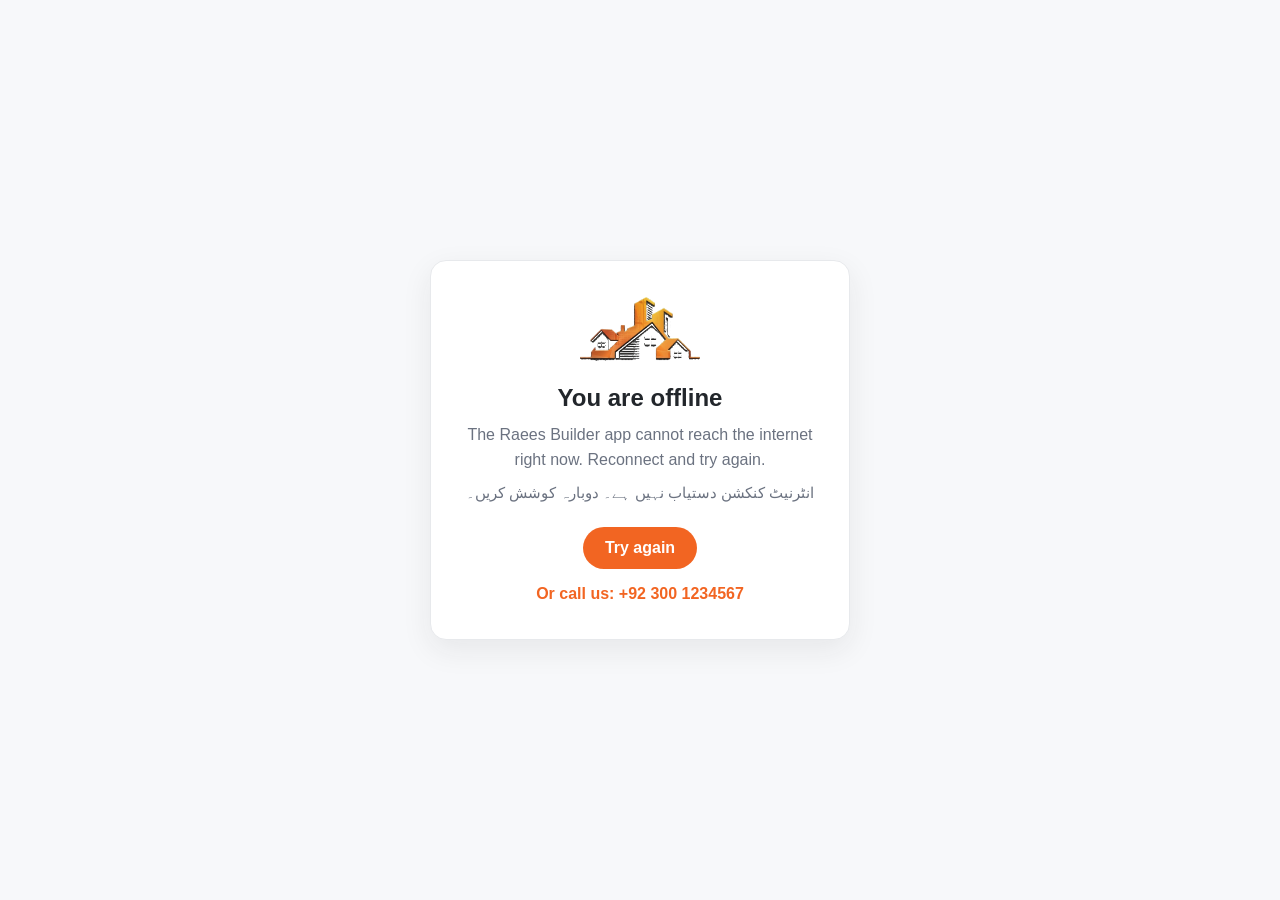
==== offline.html @ 01194ca1 "Add offline fallback page" ====
<!DOCTYPE html>
<html lang="en">
<head>
<meta charset="UTF-8">
<meta name="viewport" content="width=device-width, initial-scale=1">
<title>Offline | Raees Builder</title>
<meta name="theme-color" content="#f26522">
<link rel="icon" type="image/png" href="logo.png">
<style>
  :root{--orange:#f26522;--ink:#22262b;--muted:#6b7280}
  *{margin:0;padding:0;box-sizing:border-box}
  body{font-family:"Segoe UI",Arial,Helvetica,sans-serif;color:var(--ink);background:#f7f8fa;
       min-height:100vh;display:flex;align-items:center;justify-content:center;padding:24px;text-align:center}
  .box{max-width:420px;background:#fff;border:1px solid #e7e9ec;border-radius:16px;padding:36px 28px;
       box-shadow:0 10px 30px rgba(34,38,43,.08)}
  img{width:120px;margin:0 auto 18px}
  h1{font-size:24px;font-weight:800;margin-bottom:10px}
  p{color:var(--muted);margin-bottom:8px;line-height:1.6}
  .urdu{direction:rtl;font-size:15px;margin-bottom:22px}
  a.btn{display:inline-block;background:var(--orange);color:#fff;text-decoration:none;font-weight:700;
        padding:12px 22px;border-radius:999px}
  a.tel{display:block;margin-top:16px;color:var(--orange);text-decoration:none;font-weight:700}
</style>
</head>
<body>
  <div class="box">
    <img src="logo.png" alt="Raees Builder">
    <h1>You are offline</h1>
    <p>The Raees Builder app cannot reach the internet right now. Reconnect and try again.</p>
    <p class="urdu">انٹرنیٹ کنکشن دستیاب نہیں ہے۔ دوبارہ کوشش کریں۔</p>
    <a class="btn" href="./index.html">Try again</a>
    <a class="tel" href="tel:+923001234567">Or call us: +92 300 1234567</a>
  </div>
</body>
</html>
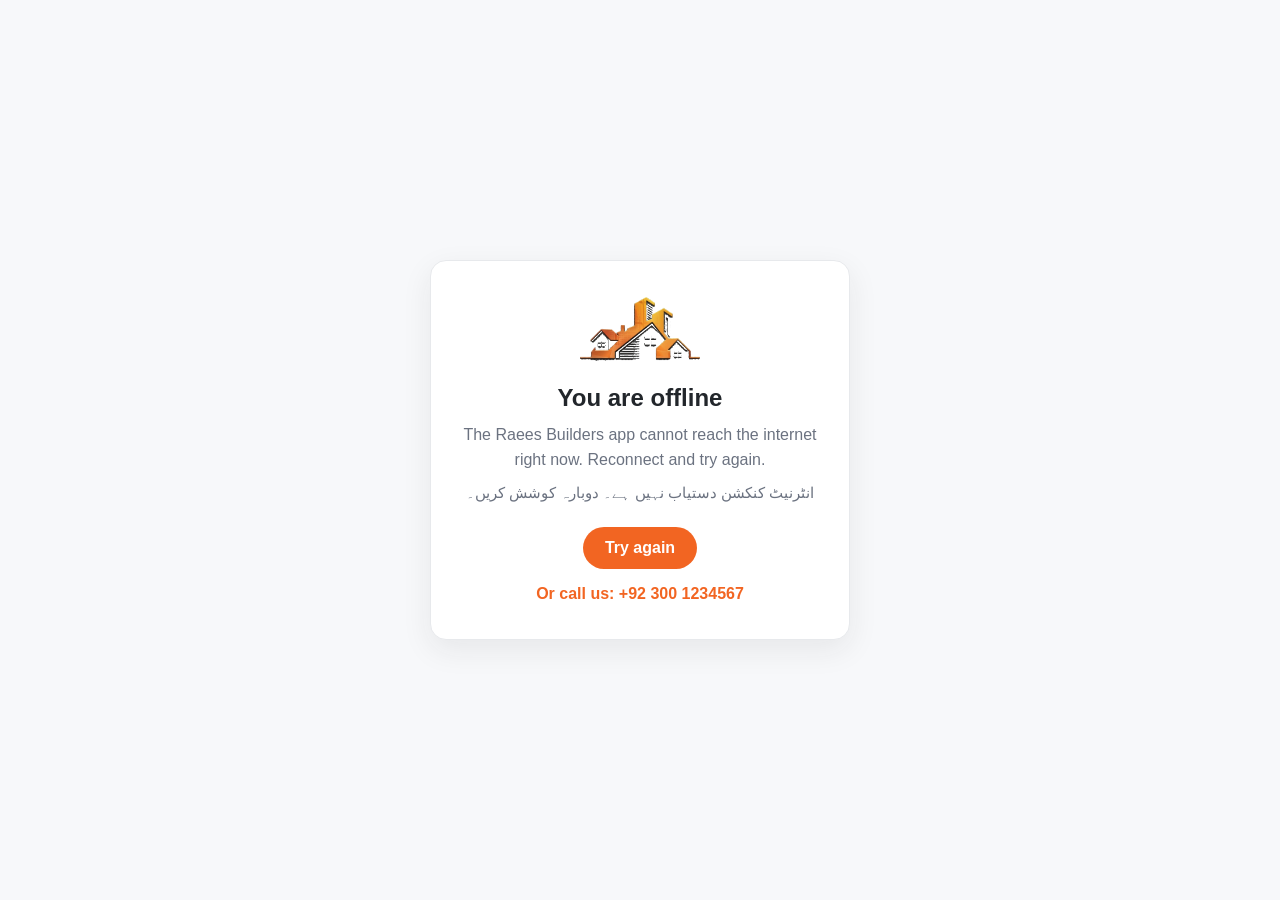
==== commit 9504f205: "Rename to Raees Builders; styled tagline under the name" ====
--- a/offline.html
+++ b/offline.html
@@ -3,7 +3,7 @@
 <head>
 <meta charset="UTF-8">
 <meta name="viewport" content="width=device-width, initial-scale=1">
-<title>Offline | Raees Builder</title>
+<title>Offline | Raees Builders</title>
 <meta name="theme-color" content="#f26522">
 <link rel="icon" type="image/png" href="logo.png">
 <style>
@@ -24,9 +24,9 @@
 </head>
 <body>
   <div class="box">
-    <img src="logo.png" alt="Raees Builder">
+    <img src="logo.png" alt="Raees Builders">
     <h1>You are offline</h1>
-    <p>The Raees Builder app cannot reach the internet right now. Reconnect and try again.</p>
+    <p>The Raees Builders app cannot reach the internet right now. Reconnect and try again.</p>
     <p class="urdu">انٹرنیٹ کنکشن دستیاب نہیں ہے۔ دوبارہ کوشش کریں۔</p>
     <a class="btn" href="./index.html">Try again</a>
     <a class="tel" href="tel:+923001234567">Or call us: +92 300 1234567</a>
